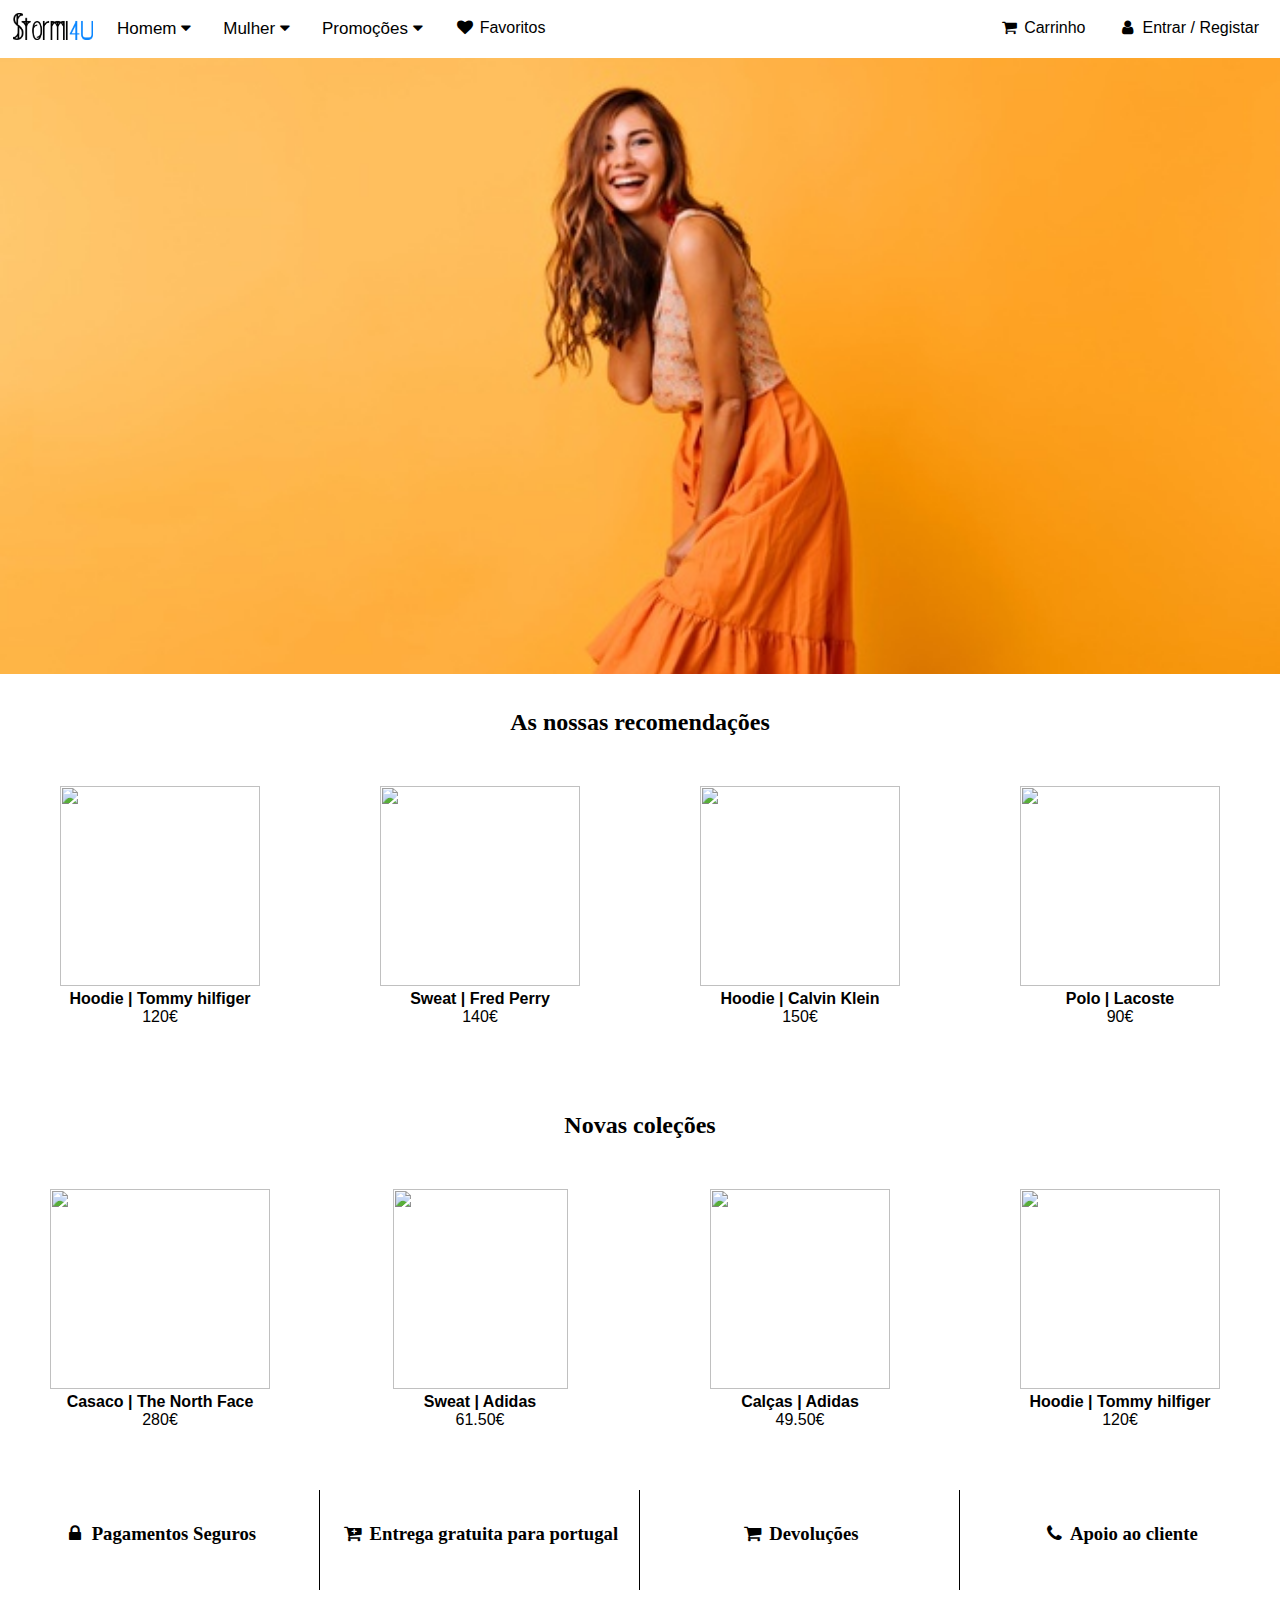
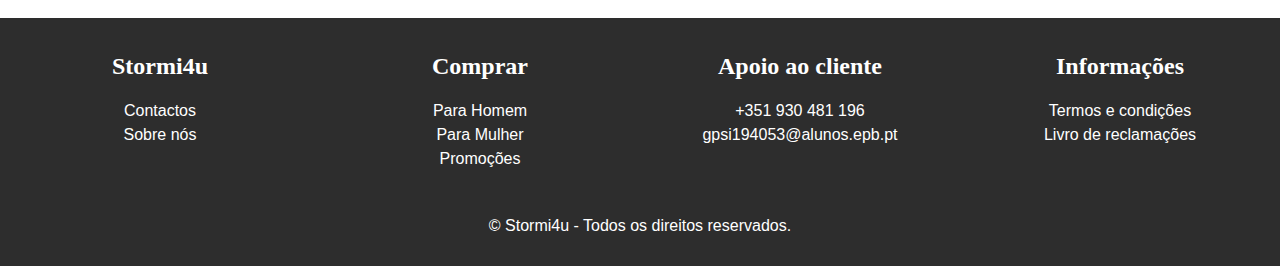
==== index.html @ 42040103 "commit 1" ====
<!DOCTYPE html>
<html lang="pt-PT">
        <head>
            <!-- Bibliotecas extras -->
            <link rel="stylesheet" href="https://cdnjs.cloudflare.com/ajax/libs/font-awesome/4.7.0/css/font-awesome.min.css"> 
            <script src="https://kit.fontawesome.com/yourcode.js" crossorigin="anonymous"></script>
            <script src='https://kit.fontawesome.com/a076d05399.js' crossorigin='anonymous'></script>
            <script src="Script.js"></script>

            <!-- Para o tipo de letra -->
            <link href='https://fonts.googleapis.com/css?family=Andika New Basic' rel='stylesheet'>
            <link rel="stylesheet" type="text/css" href="estilos.css">

            <title>Stormi4u</title>
            
            <!-- Devidos metas para o website -->
            <meta charset="UTF-8">
            <meta name="Description" content="Loja de roupa">
            <meta name="keywords" content="roupa stormi stormi4u">
            <meta name="author" content="Gabriel Carvalho">
            <meta name="viewport" content="width=device-width, initial-scale=1">

            <style>
                @media screen and (max-width: 600px) {
                    .topnav a:not(:first-child), .dropdown .dropbtn {
                        display: none;
                    }
                    
                    .headerrigth a{
                        display: none;
                    }
                    .infos4{
                        border-right: 0px;
                        margin-left: 10px;
                        margin-right: 10px;
                        border-top-style: solid;
                        border-top-width: 1px;
                        border-top-color: #000000;
                        height: 70%;
                        position: relative;
                    }
                    .topnav a.icon {
                        float: right;
                        display: block;
                    }
                }

                @media screen and (max-width: 600px) {
                    .topnav.responsive {position: fixed;}
                    .topnav.responsive .icon {
                        position: absolute;
                        right: 0;
                        top: 0;
                    }
                    .topnav.responsive a {
                        float: none;
                        display: block;
                        text-align: left;
                    }
                    
                    .topnav.responsive .dropdown {float: none;}
                    .topnav.responsive .dropdown-content {position: relative;}
                    .topnav.responsive .dropdown .dropbtn {
                        display: block;
                        width: 100%;
                        text-align: left;
                    }
                    
                    .headerrigth{
                        position: relative;
                        display: block;
                        width: 100%;
                        float: none;
                    }
                }
            </style>

        <body>
            <div class="row">
                <div class="topnav" id="myTopnav">
                    <div class="logo">
                        <a href="index.html" style="padding: 0px 0px 0px 0px; margin: 8px 8px 2px 8px; height: 38px;"> <img src="Imagens/Pap-Smitzz.png" heigth="50" width="80"> </a>
                    </div>
                    <!-- Dropdown -->
                    <div class="dropdown">
                        <button class="dropbtn">Homem 
                            <i class="fa fa-caret-down"></i>
                        </button>
                        <div class="dropdown-content">
                            <a href="#">Sweat</a>
                            <a href="#">T-shirt</a>
                            <a href="homem.html">Ver tudo</a>
                        </div>
                    </div>
                    <div class="dropdown">
                        <button class="dropbtn">Mulher 
                            <i class="fa fa-caret-down"></i>
                        </button>
                        <div class="dropdown-content">
                            <a href="#">Sweat</a>
                            <a href="#">T-shirt</a>
                            <a href="mulher.html">Ver tudo</a>
                        </div>
                    </div>
                    <div class="dropdown">
                        <button class="dropbtn">Promoções 
                            <i class="fa fa-caret-down"></i>
                        </button>
                        <div class="dropdown-content">
                            <a href="#">Sweat</a>
                            <a href="#">T-shirt</a>
                            <a href="#">Ver tudo</a>
                        </div>
                    </div>
                    <a href="#"><i class="fa fa-fw fa-heart"></i> Favoritos</a>
                    <div class="headerrigth">
                        <a href="#"><i class="fa fa-fw fa-shopping-cart"></i> Carrinho</a>
                        <a href="login.php" title="Entrar / Registar"><i class="fa fa-fw fa-user"></i> Entrar / Registar</a>
                    </div>

                    <!-- Para quando estiver no mobile a navbar ficar responsiva -->
                    <a href="javascript:void(0);" style="font-size:15px;" class="icon" onclick="Menu_Mobile()">&#9776;</a>
                </div>
            </div>
            
            <div class="conteudo">
                <!-- Foto para o background -->
                <div class="row">
                    <div class="backhome">
                        &nbsp
                    </div>
                </div>

                <div class="row">
                    <div class="col-12" style="text-align: center;">
                        <h2>As nossas recomendações</h2>
                    </div>

                    <div class="col-3 " style="text-align: center;">
                        <img src="imagens/Recomendacao_1.jpg" height="200px" width="200px"><br />
                        <span><b>Hoodie | Tommy hilfiger</b></span><br />
                        <span>120€</span>
                    </div>

                    <div class="col-3" style="text-align: center;">
                        <img src="imagens/Recomendacao_2.jpg" height="200px" width="200px"><br />
                        <span><b>Sweat | Fred Perry</b></span><br />
                        <span>140€</span>
                    </div>

                    <div class="col-3" style="text-align: center;">
                        <img src="imagens/Recomendacao_3.jpg" height="200px" width="200px"><br />
                        <span><b>Hoodie | Calvin Klein</b></span><br />
                        <span>150€</span>
                    </div>

                    <div class="col-3" style="text-align: center;">
                        <img src="imagens/Recomendacao_4.jpg" height="200px" width="200px"><br />
                        <span><b>Polo | Lacoste</b></span><br />
                        <span>90€</span>
                    </div>
                </div><br /><br />

                <div class="row">
                    <div class="col-12" style="text-align: center;">
                        <h2>Novas coleções</h2>
                    </div>

                    <div class="col-3 " style="text-align: center;">
                        <img src="imagens/Colecao_1.jpg" height="200px" width="220px"><br />
                        <span><b>Casaco | The North Face</b></span><br />
                        <span>280€</span>
                    </div>

                    <div class="col-3 " style="text-align: center;">
                        <img src="imagens/Colecao_2.jpg" height="200px" width="175px"><br />
                        <span><b>Sweat | Adidas</b></span><br />
                        <span>61.50€</span>
                    </div>

                    <div class="col-3 " style="text-align: center;">
                        <img src="imagens/Colecao_3.jpg" height="200px" width="180px"><br />
                        <span><b>Calças | Adidas</b></span><br />
                        <span>49.50€</span>
                    </div>

                    <div class="col-3 " style="text-align: center;">
                        <img src="imagens/Recomendacao_1.jpg" height="200px" width="200px"><br />
                        <span><b>Hoodie | Tommy hilfiger</b></span><br />
                        <span>120€</span>
                    </div>
                </div><br /><br />

                <div class="row">
                    <div class="col-3 infos4" style="text-align: center;">
                        <h3><i class="fa fa-fw fa-lock"></i> Pagamentos Seguros</h3>
                    </div>

                    <div class="col-3 infos4" style="text-align: center;">
                        <h3><i class="fa fa-fw fa-cart-plus"></i> Entrega gratuita para portugal</h3>
                    </div>

                    <div class="col-3 infos4" style="text-align: center;">
                        <h3><i class="fa fa-fw fa-shopping-cart"></i> Devoluções</h3>
                    </div>

                    <div class="col-3 infos4" style="text-align: center; border-right: 0px;">
                        <h3><i class="fa fa-fw fa-phone"></i> Apoio ao cliente</h3>
                    </div>
                </div><br />

                <div class="footer">
                    <div class="row">
                        <div class="col-3" style="text-align: center;">
                            <h2>Stormi4u</h2>
                            <a href="#">Contactos</a>
                            <a href="#">Sobre nós</a>
                        </div>

                        <div class="col-3" style="text-align: center;">
                            <h2>Comprar</h2>
                            <a href="homem.html">Para Homem</a>
                            <a href="#">Para Mulher</a>
                            <a href="#">Promoções</a>
                        </div>

                        <div class="col-3" style="text-align: center;">
                            <h2>Apoio ao cliente</h2>
                            <a href="tel:+351930481196">+351 930 481 196</a>
                            <a href="mailto:gpsi194053@alunos.epb.pt">gpsi194053@alunos.epb.pt</a>
                        </div>

                        <div class="col-3" style="text-align: center;">
                            <h2>Informações</h2>
                            <a href="#">Termos e condições</a>
                            <a href="#">Livro de reclamações</a>
                        </div>
                    </div>

                    

                    <div class="row">
                        <div class="col-12">
                            <p style="text-align: center;"><span></span> &copy Stormi4u - Todos os direitos reservados.</p> 
                        </div>
                    </div>
                </div>
            </div>
       </body>
</html>
---- estilos.css ----
body {
    background-color: #ffffff;
    margin: 0px;
    font-family: "Lucida Sans", sans-serif;
    font-size: 1em;
}

* { 
    box-sizing: border-box;
}

/* limpa o fluxo da página, para que as colunas nao saiam do sítio*/
.row::after{
    content: "";
    clear: both;
    display: table;
}

/* Todas essas colunas devem estar a flutuar para a esquerda e ter um padding de 15px */
[class*="col-"]{
    float: left;
    padding: 15px;
    border: 1px;
}
    
/* para mobile first */
[class*="col-"]{
    width: 100%;
}
 
/* ISTO AGORA VEM AQUI, PARA TABLETS, REPARE NO col-s- */
@media only screen and (min-width: 600px) {
    .col-s-1{width: 8.33%;}
    .col-s-2{width: 16.66%;}
    .col-s-3{width: 25%;}
    .col-s-4{width: 33.33%;}
    .col-s-5{width: 41.66%;}
    .col-s-6{width: 50%;}
    .col-s-7{width: 58.33%;}
    .col-s-8{width: 66.66%;}
    .col-s-9{width: 75%;}
    .col-s-10{width: 83.33%;}
    .col-s-11{width: 91.66%;}
    .col-s-12{width: 100%;}
}

/* ISTO É PARA ELIMINAR, VAI ENTRAR DE OUTRO MODO A SEGUIR ELIMINAR @media only screen and (max-width: 768px){ */
/* PARA DESKTOP AGORA ENTRA ASSIM, COM LARGURA MÍNIMA E NÃO MÁXIMA */
/* Divisão em 12 colunas, com 8,33% cada */
@media only screen and (min-width: 768px){
    .col-1{width: 8.33%;}
    .col-2{width: 16.66%;}
    .col-3{width: 25%;}
    .col-4{width: 33.33%;}
    .col-5{width: 41.66%;}
    .col-6{width: 50%;}
    .col-7{width: 58.33%;}
    .col-8{width: 66.66%;}
    .col-9{width: 75%;}
    .col-10{width: 83.33%;}
    .col-11{width: 91.66%;}
    .col-12{width: 100%;}
}
  
/* é para eliminar
/* INTRODUÇÃO DE UM BREAKPOINTS NO LAYOUT RESPONSIVO */
@media only screen and (max-width: 768px){
    /* para mobile phones */
    [class*="col-"]{
        width: 100%;
    }
} */

/* estilo para o aspecto visual da página */
html{
    font-family: "Lucida Sans", sans-serif;
}

h1 {
  font-family: 'Andika New Basic';
}

h2{
  font-family: 'Andika New Basic';
}

h3{
  font-family: 'Andika New Basic';
}

/* estilo para a navbar */
.topnav {
  overflow: hidden;
  background-color: #ffffff;
  position: fixed;
  width: 100%;
  padding: 5px;
}

.headerrigth{
  float: right;
  display: block;
}

/* estilo para as palavras na nav bar */
.topnav a {
  float: left;
  display: block;
  color: #000000;
  text-align: center;
  padding: 14px 16px;
  text-decoration: none;
  font-size: 1em;
  
}

/* quando passa o rato por cima de algum menu */
.topnav a:hover {
  background-color: #000000;
  color: white;
  height: 48px;
  border-radius: 20px;
  border: #000000, solid, 1px;
}

/* Mudar a cor dependentemente do local onde está */
.active {
  background-color: #2196F3;
}

/* Muda o background do devido sítio onde estamos */
.topnav a.active {
  background-color: #2196F3;
  color: white;
}

/* Para os icon dentro do header */
.topnav .icon {
  display: none;
}

.footer{
  background-color: rgb(45, 45, 45);
  color: #ffffff;
  padding: 0px;
}

.footer a {
  display: block;
  color: #ffffff;
  text-align: center;
  text-decoration: none;
  padding: 3px;
}

/* estilos para a dropdown */
.dropdown {
  float: left;
  overflow: hidden;
  position: relative;
}

/* estilo do botão da dropdown */
.dropdown .dropbtn {
  font-size: 17px;    
  border: none;
  outline: none;
  color: #000000;
  padding: 14px 16px;
  background-color: inherit;
  font-family: "Lucida Sans", sans-serif;
  margin: 0;
  position: relative;
}

.dropdown-content {
  display: none;
  position: absolute;
  background-color: #f9f9f9;
  min-width: 160px;
  box-shadow: 0px 8px 16px 0px rgba(0,0,0,0.2);
  z-index: 1;
  position: fixed;
  border-radius: 20px;
  border: #f9f9f9, solid, 1px;
}

.dropdown-content a {
  float: none;
  color: black;
  padding: 12px 16px;
  text-decoration: none;
  display: block;
  text-align: left;
}

.topnav a:hover, .dropdown:hover .dropbtn {
  background-color: #555;
  color: white;
  border-radius: 20px;
  border: #f9f9f9, solid, 1px;
}

.dropdown-content a:hover {
  background-color: #ddd;
  color: black;
}

.dropdown:hover .dropdown-content {
  display: block;
}

/* Para o logo não ficar com o hover */
.logo a:hover{
  background-color: white;
}

/*Botões*/
.btn{
  display: inline-block;
  font-weight: 400;
  text-align: center;
  white-space: nowrap;
  vertical-align: center;
  border: 1px solid;
  border-radius: 2.5px;
  padding: 3.5px 7.5px;
  text-decoration: none;
  height:30px ;
  width:auto ;
}

.btn-login{
  background-color: #333;
  color: #ffffff;
}
/*Estilos para os formulários*/
input[type=text], select {
  width: 100%;
  padding: 8px 20px;
  margin: 8px 0;
  display: inline-block;
  border: 2px solid ;
  border-radius: 4px;
  box-sizing: border-box;
  background-color: #ffffff;
  color: #000000
}
input[type=password], select {
  width: 100%;
  padding: 8px 20px;
  margin: 8px 0;
  display: inline-block;
  border: 2px solid ;
  border-radius: 4px;
  box-sizing: border-box;
  background-color: #ffffff;
  color: #000000;
}

::placeholder { 
  color: #ffffff;
}

.formback{
  background-color: rgb(45, 45, 45);
  border-right:2px solid #ffffff;
  border-left:2px solid #ffffff;
  padding-top:20px;
  padding-right:10px  ;
  padding-left:10px;
  padding-bottom: 155.5px;
  height:100%;
}

/*estilos centralizados*/
.centrado{
  margin: auto;
  width: 100%;
  text-align: center;
}

.subtitle_login{
  color: #ffffff;
}

/* Para a imagem na página principal */
.backhome{
  background-image:url("Imagens/Modelo_Home.jpg");
  background-size: cover;
  background-repeat: no-repeat;
  background-position: center;
  width:100%; 
  height: 626px; 
}

.conteudo{
  margin-top: 48px;
}

.infos4{
  margin-top: 10px;
  margin-bottom: 10px;
  border-right-style: solid;
  border-right-width: 1px;
  border-right-color: #000000;
  height: 100px;
  position: relative;
}

.wrapper{ 
  width: 360px; padding: 20px; 
}

.button1 {
  background-color: white; 
  color: black; 
  border: 2px solid #008CBA;
}

.button1:hover {
  background-color: #008CBA;
  color: white;
}
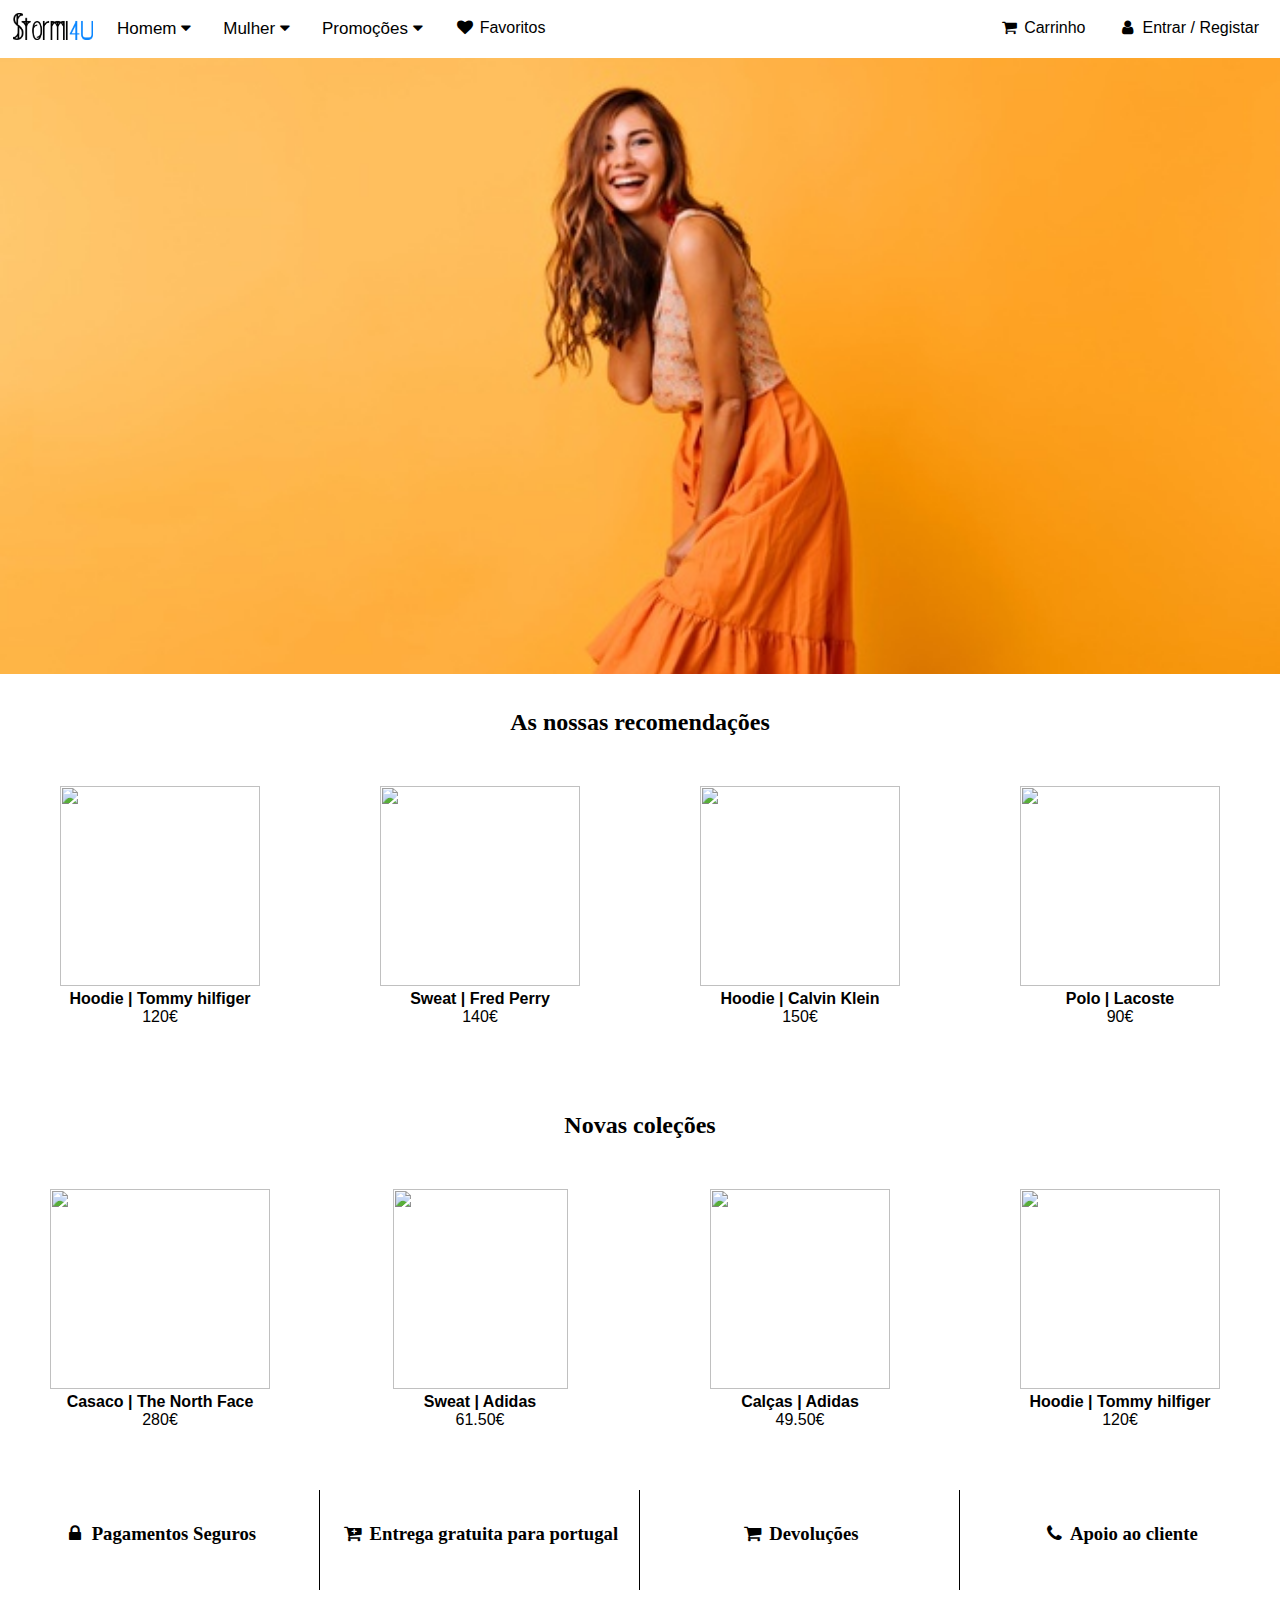
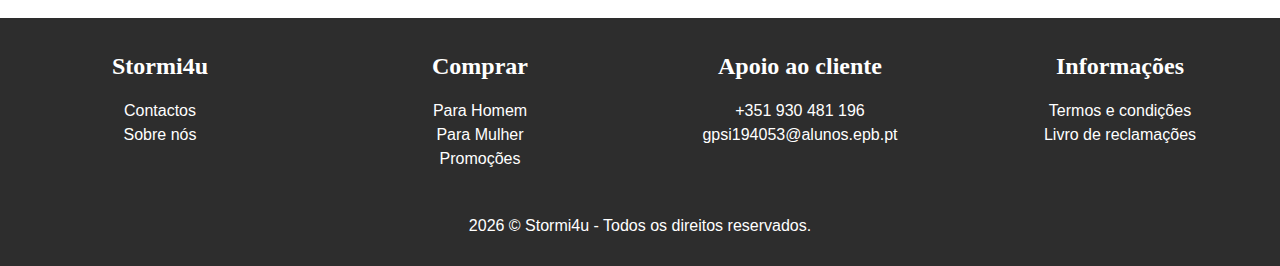
==== commit 899b4d08: "função data" ====
--- a/index.html
+++ b/index.html
@@ -237,11 +237,16 @@
                         </div>
                     </div>
 
-                    
+                    <script>
+                        window.onload = function()
+                        {
+                            document.getElementById("ano").innerHTML = new Date().getFullYear();
+                        }
+                    </script>
 
                     <div class="row">
                         <div class="col-12">
-                            <p style="text-align: center;"><span></span> &copy Stormi4u - Todos os direitos reservados.</p> 
+                            <p style="text-align: center;"><span id="ano"></span> &copy Stormi4u - Todos os direitos reservados.</p> 
                         </div>
                     </div>
                 </div>
